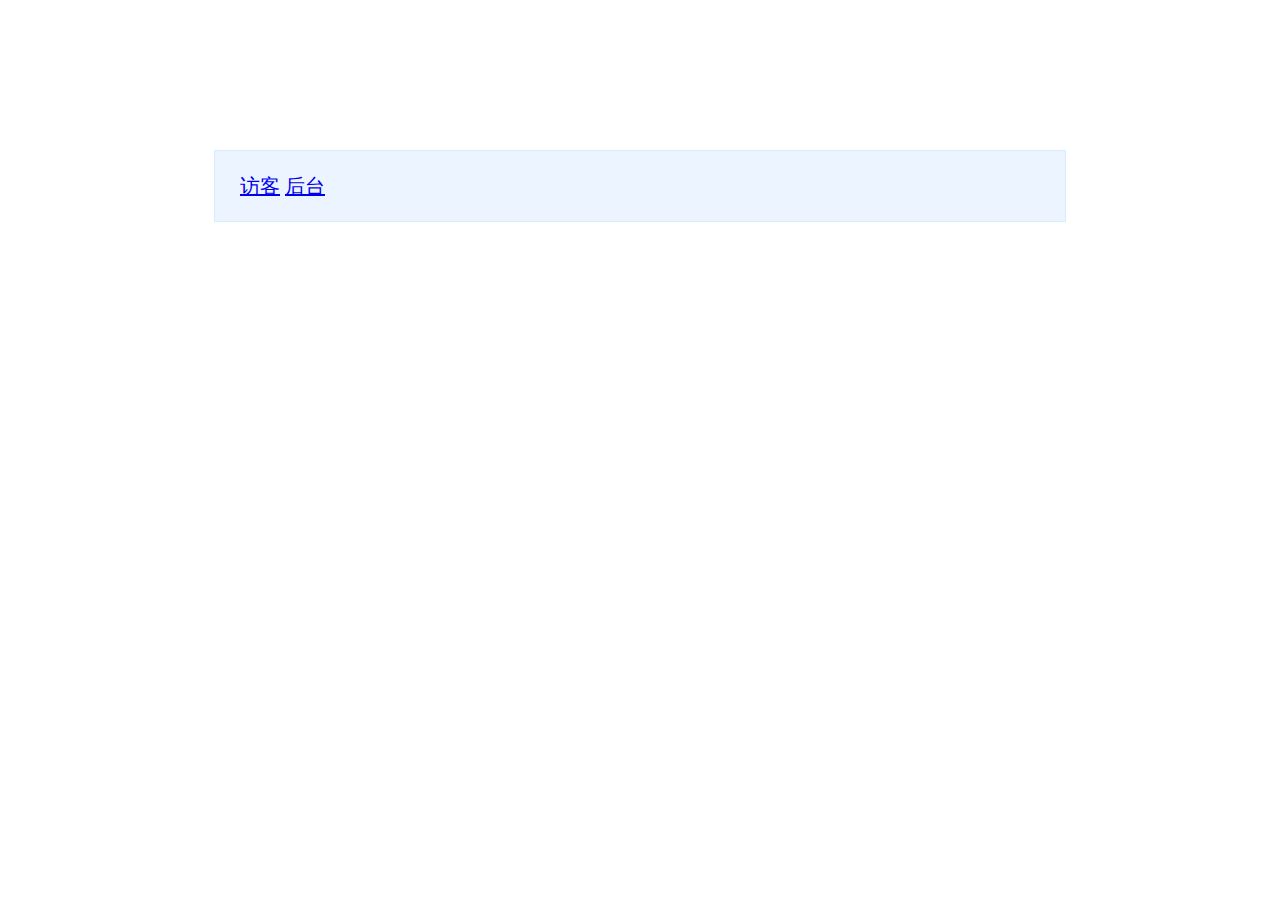
==== static/templates/index.html @ 82b1b4aa "修改：--dir 为根目录；--addr 为地址+端口" ====
<!DOCTYPE html>
<html lang="en">
<head>
    <meta charset="utf-8">
    <meta name="renderer" content="webkit">
    <meta name="viewport" content="width=device-width, user-scalable=no, initial-scale=1.0, maximum-scale=1.0, minimum-scale=1.0">
    <title>客服系统</title>
    <link rel="stylesheet" type="text/css" href="static/css/bootstrap.min.css?v=0.5.5" />
</head>
<body>
<style>
    .deployLink {
        width: 800px;
        margin: 150px auto;
        background-color: #ecf5ff;
        padding: 25px;
        color: #0061c5;
        border: 1px solid #d9ecff;
        line-height: 20px;
        font-size: 12px;
        font-size: 20px;
    }
</style>
<div class="deployLink">
    <a class="btn btn-primary mt-4" href="/chatIndex?kefu_id=kefu" target="_blank">访客</a>
    <a class="btn btn-primary mt-4" href="/login" target="_blank">后台</a>
</div>


</body>
</html>
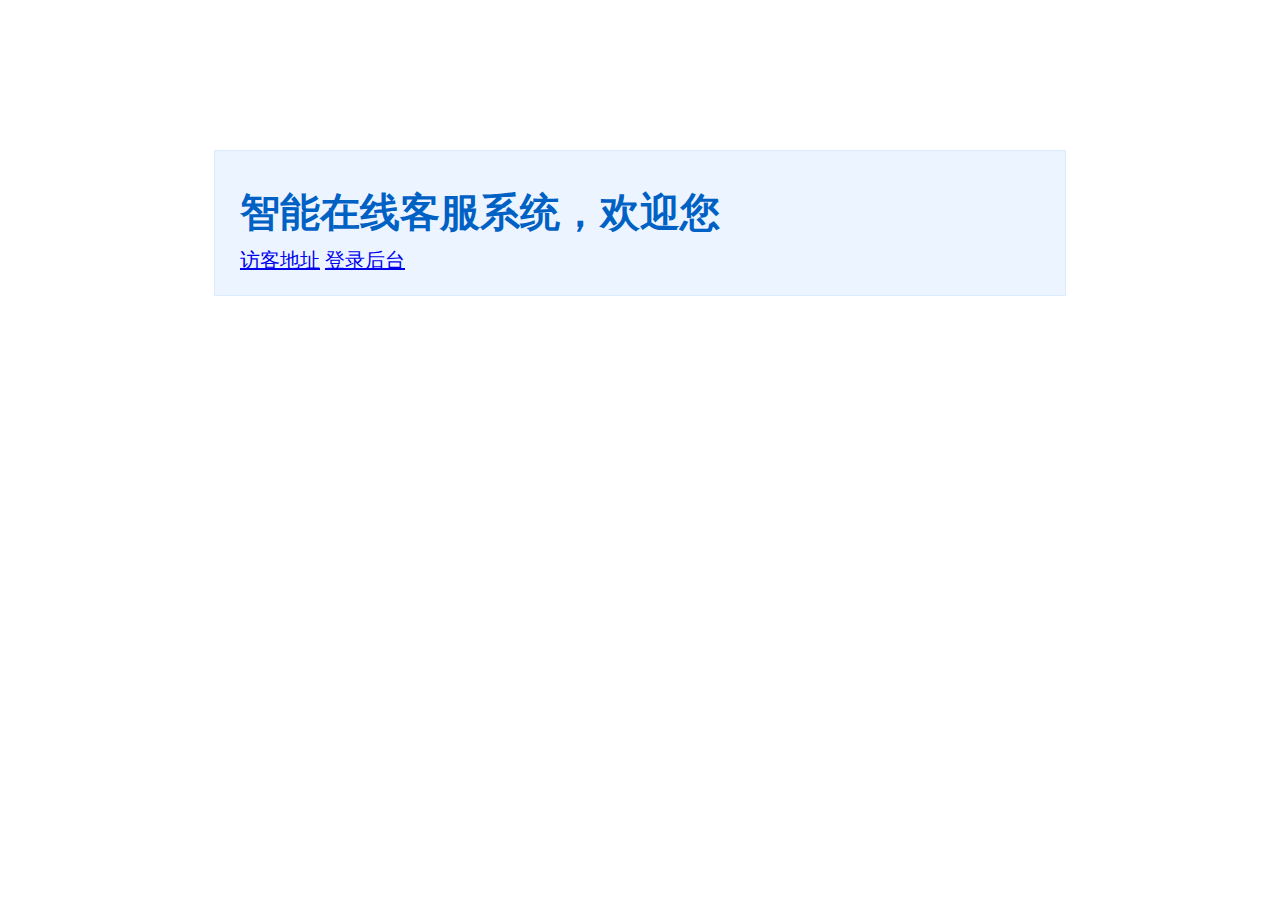
==== commit f3d001da: "第一次更新" ====
--- a/static/templates/index.html
+++ b/static/templates/index.html
@@ -22,8 +22,9 @@
     }
 </style>
 <div class="deployLink">
-    <a class="btn btn-primary mt-4" href="/chatIndex?kefu_id=kefu" target="_blank">访客</a>
-    <a class="btn btn-primary mt-4" href="/login" target="_blank">后台</a>
+    <h1>智能在线客服系统，欢迎您</h1>
+    <a class="btn btn-primary mt-4" href="/chatIndex?kefu_id=kefu2" target="_blank">访客地址</a>
+    <a class="btn btn-primary mt-4" href="/login" target="_blank">登录后台</a>
 </div>
 
 
